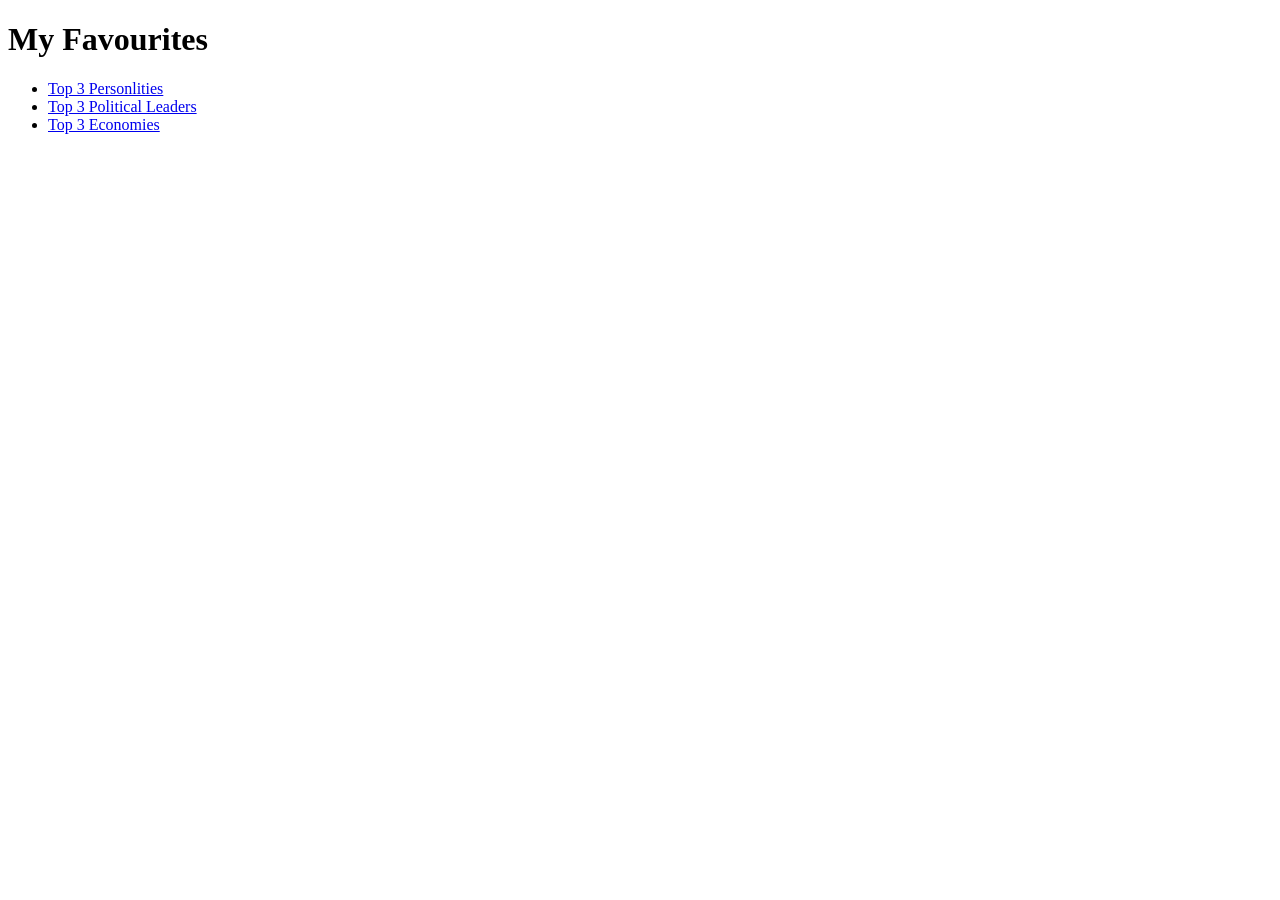
==== index.html @ 40f07c67 "Add files via upload" ====
<!DOCTYPE html>
<body>
    <h1>My Favourites</h1>
    <ul>
        <li><a href="greatpersons.html">Top 3 Personlities</a></li>
        <li><a href="topleaders.html">Top 3 Political Leaders</a></li>
        <li><a href="topeconomies.html">Top 3 Economies</a></li>
    </ul>
</body>
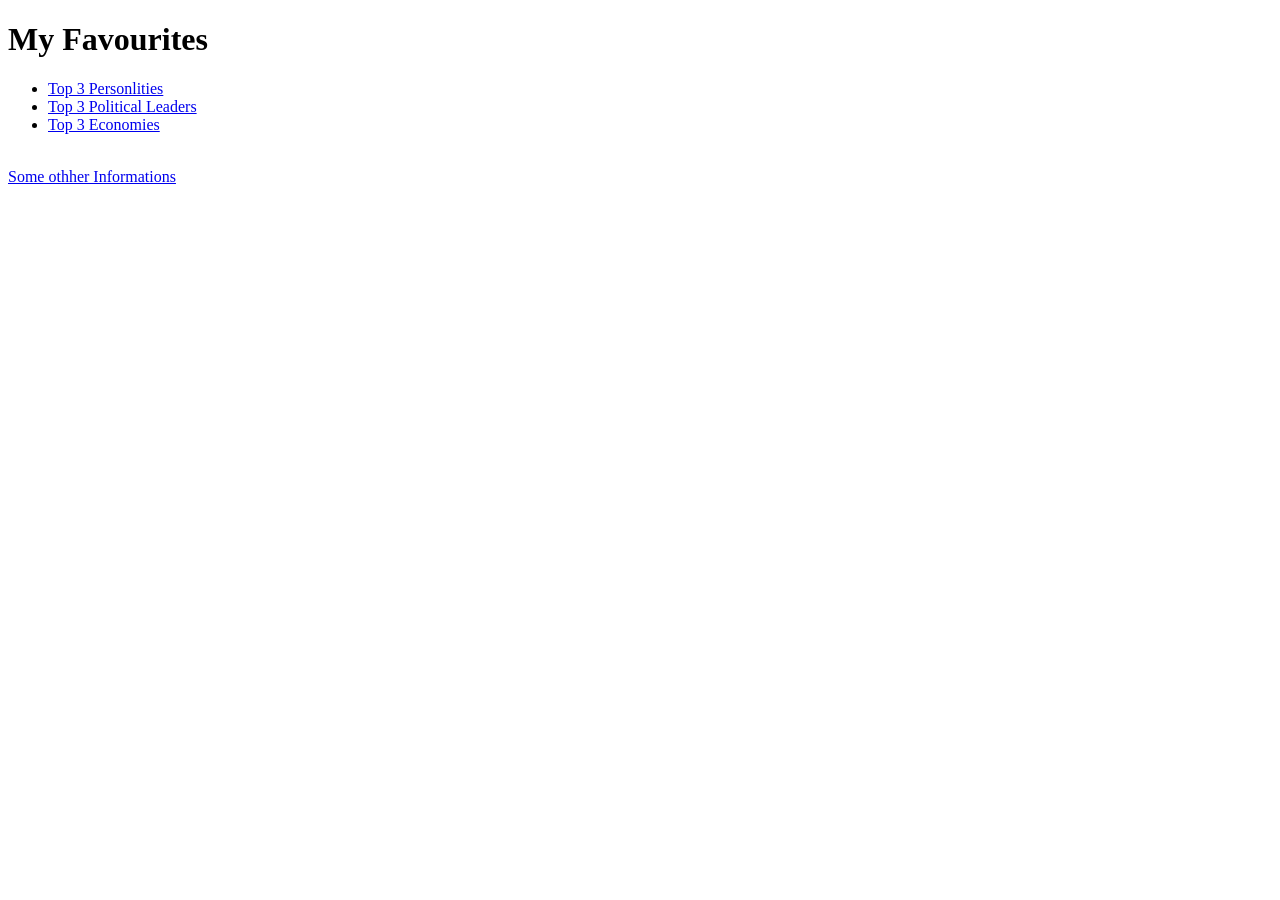
==== commit 75b2cf31: "Add files via upload" ====
--- a/index.html
+++ b/index.html
@@ -6,4 +6,6 @@
         <li><a href="topleaders.html">Top 3 Political Leaders</a></li>
         <li><a href="topeconomies.html">Top 3 Economies</a></li>
     </ul>
+    <br>
+    <a href="./mylastwork.html">Some othher Informations</a>
 </body>
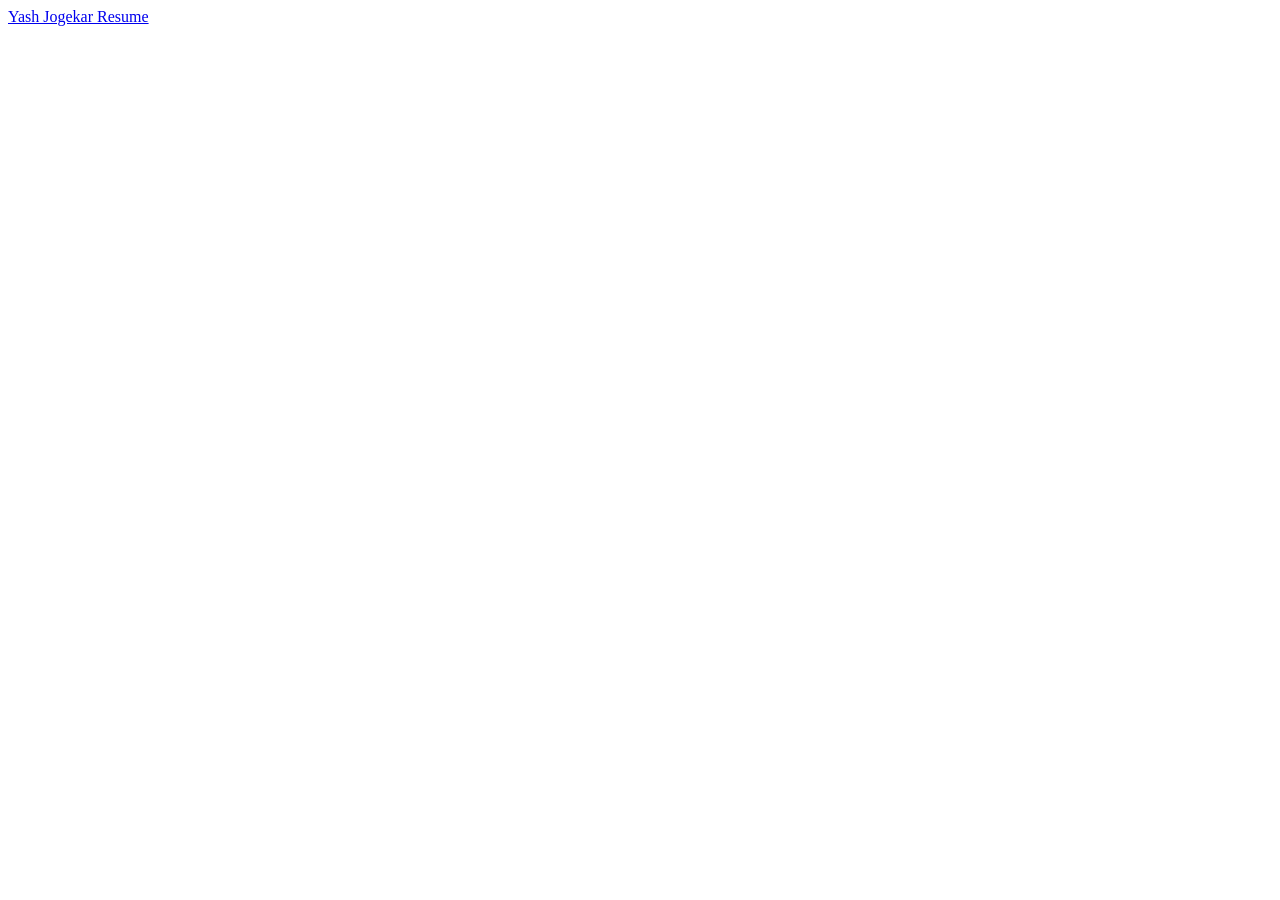
==== commit a922fdf7: "Add files via upload" ====
--- a/index.html
+++ b/index.html
@@ -1,11 +1,10 @@
 <!DOCTYPE html>
-<body>
-    <h1>My Favourites</h1>
-    <ul>
-        <li><a href="greatpersons.html">Top 3 Personlities</a></li>
-        <li><a href="topleaders.html">Top 3 Political Leaders</a></li>
-        <li><a href="topeconomies.html">Top 3 Economies</a></li>
-    </ul>
-    <br>
-    <a href="./mylastwork.html">Some othher Informations</a>
-</body>+<html>
+    <head>
+        <title>My Resume</title>
+        <link rel="icon" href="./jy.png">
+        <body>
+            <a href="./resume.html">Yash Jogekar Resume</a>
+        </body>
+    </head>
+</html>
